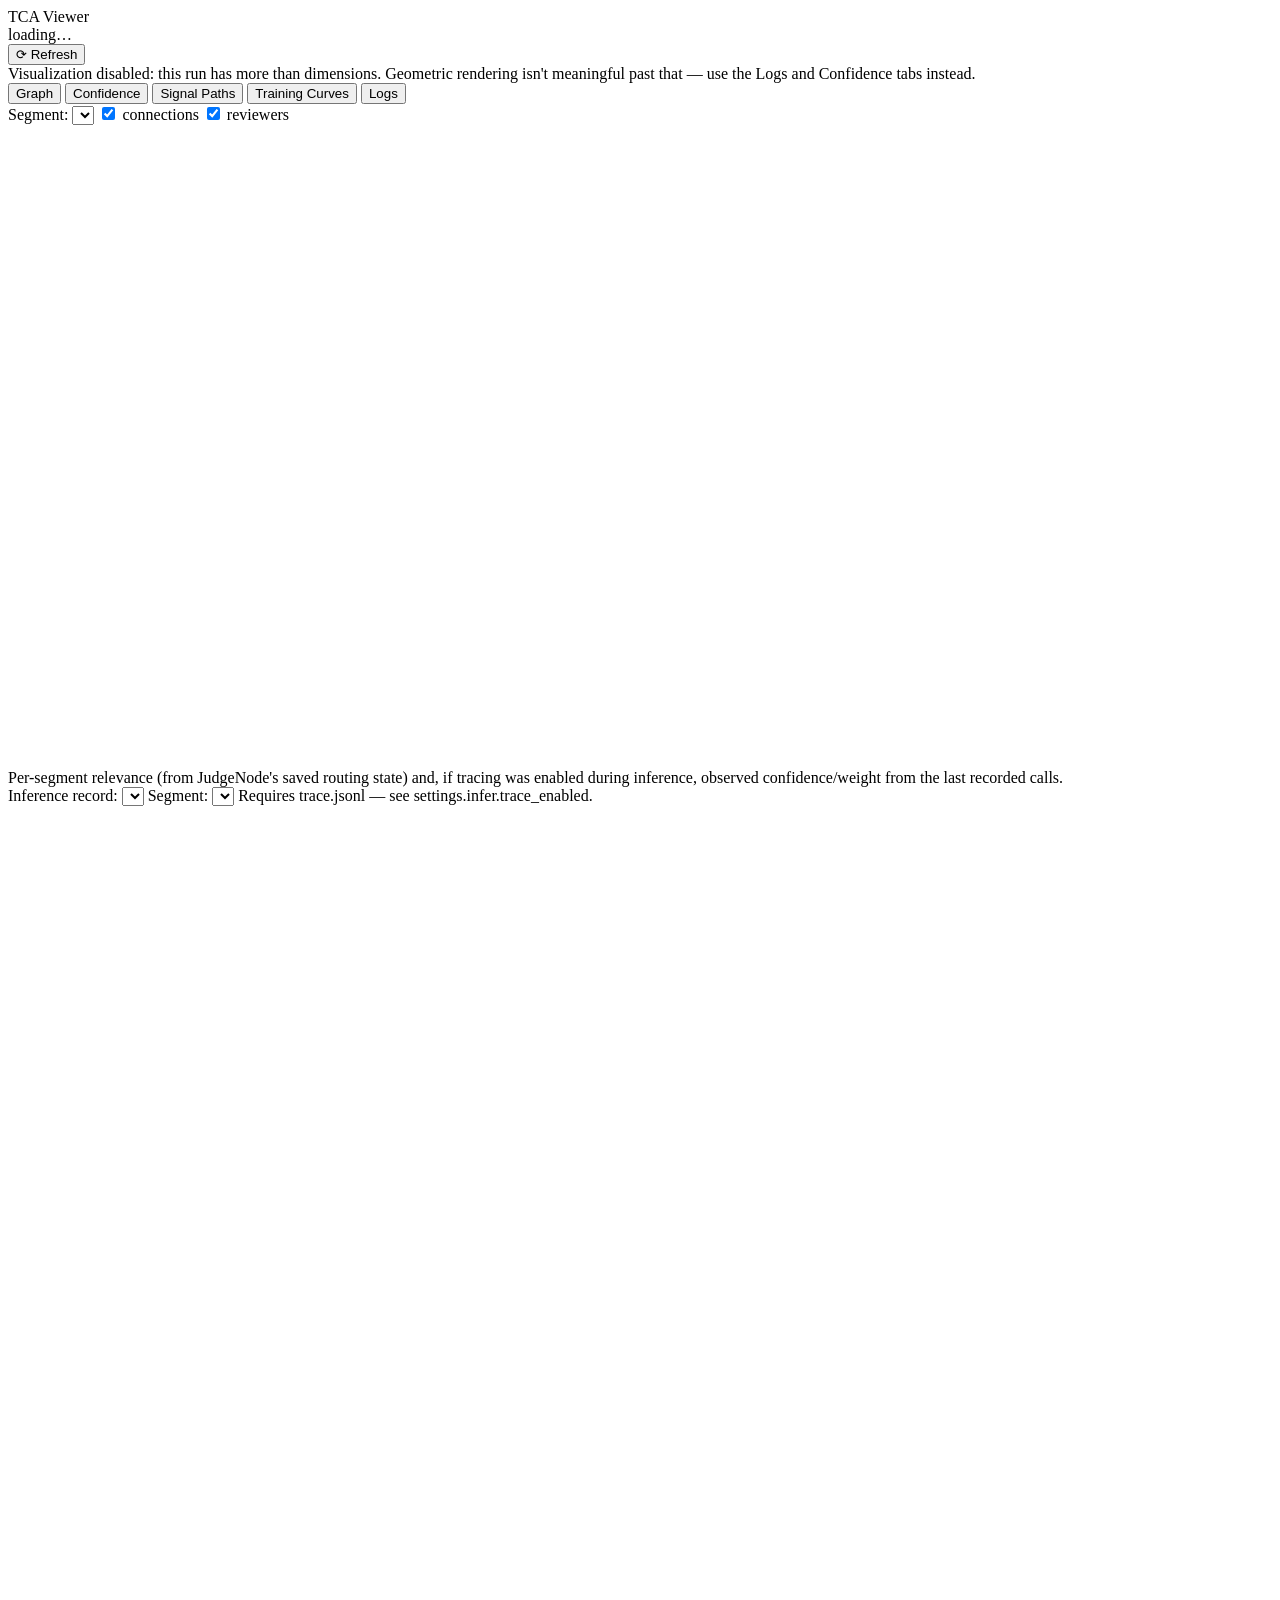
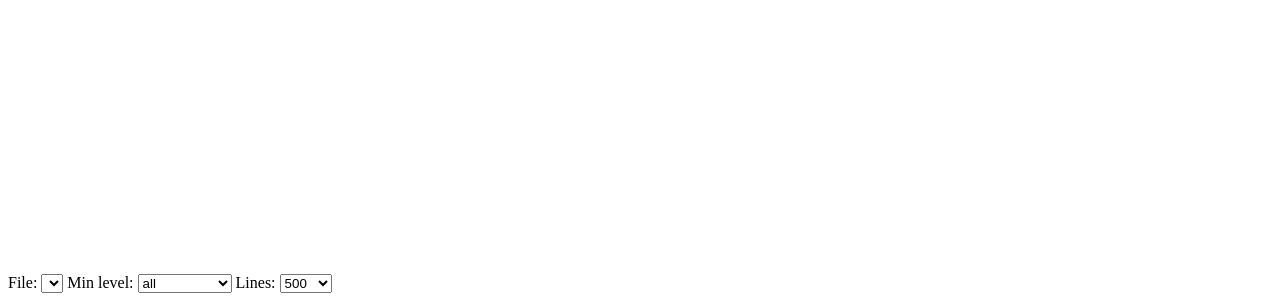
==== _tmp_visualizer/viz_tool/static/index.html @ bc63478f "Add browser-based visualizer tool and full-auto-parallel test run script _tmp_visualizer/: stdlib-on" ====
<!DOCTYPE html>
<html lang="en">
<head>
<meta charset="UTF-8">
<title>TCA Viewer</title>
<link rel="stylesheet" href="/style.css">
</head>
<body>
  <header id="statusbar">
    <div class="brand">TCA Viewer</div>
    <div id="status-info" class="status-info">loading…</div>
    <button id="refresh-btn" title="Manual refresh — this tool never polls on its own">⟳ Refresh</button>
  </header>

  <div id="viz-disabled-banner" class="banner hidden">
    Visualization disabled: this run has more than <span id="max-dims"></span> dimensions.
    Geometric rendering isn't meaningful past that — use the Logs and Confidence tabs instead.
  </div>

  <nav id="tabs">
    <button class="tab-btn active" data-tab="graph">Graph</button>
    <button class="tab-btn" data-tab="confidence">Confidence</button>
    <button class="tab-btn" data-tab="paths">Signal Paths</button>
    <button class="tab-btn" data-tab="curves">Training Curves</button>
    <button class="tab-btn" data-tab="logs">Logs</button>
  </nav>

  <main>
    <section id="tab-graph" class="tab-panel active">
      <div class="controls">
        <label>Segment:
          <select id="graph-segment-select"></select>
        </label>
        <label class="checkbox"><input type="checkbox" id="graph-show-connections" checked> connections</label>
        <label class="checkbox"><input type="checkbox" id="graph-show-reviewers" checked> reviewers</label>
        <span id="graph-node-count" class="hint"></span>
      </div>
      <canvas id="graph-canvas" width="900" height="640"></canvas>
      <div id="graph-tooltip" class="tooltip hidden"></div>
    </section>

    <section id="tab-confidence" class="tab-panel">
      <div class="controls">
        <span class="hint">Per-segment relevance (from JudgeNode's saved routing state) and, if tracing was
        enabled during inference, observed confidence/weight from the last recorded calls.</span>
      </div>
      <div id="confidence-content"></div>
    </section>

    <section id="tab-paths" class="tab-panel">
      <div class="controls">
        <label>Inference record:
          <select id="trace-record-select"></select>
        </label>
        <label>Segment:
          <select id="trace-segment-select"></select>
        </label>
        <span id="trace-hint" class="hint">Requires trace.jsonl — see settings.infer.trace_enabled.</span>
      </div>
      <canvas id="paths-canvas" width="900" height="640"></canvas>
      <div id="paths-detail"></div>
    </section>

    <section id="tab-curves" class="tab-panel">
      <canvas id="curves-canvas" width="900" height="420"></canvas>
      <div id="curves-hint" class="hint"></div>
    </section>

    <section id="tab-logs" class="tab-panel">
      <div class="controls">
        <label>File:
          <select id="log-file-select"></select>
        </label>
        <label>Min level:
          <select id="log-level-select">
            <option value="">all</option>
            <option value="1">DEBUG+</option>
            <option value="2">ERROR+</option>
            <option value="3">WARNING+</option>
            <option value="4">INFO only</option>
          </select>
        </label>
        <label>Lines:
          <select id="log-limit-select">
            <option value="200">200</option>
            <option value="500" selected>500</option>
            <option value="2000">2000</option>
          </select>
        </label>
      </div>
      <div id="log-content"></div>
    </section>
  </main>

  <script src="/app.js"></script>
</body>
</html>
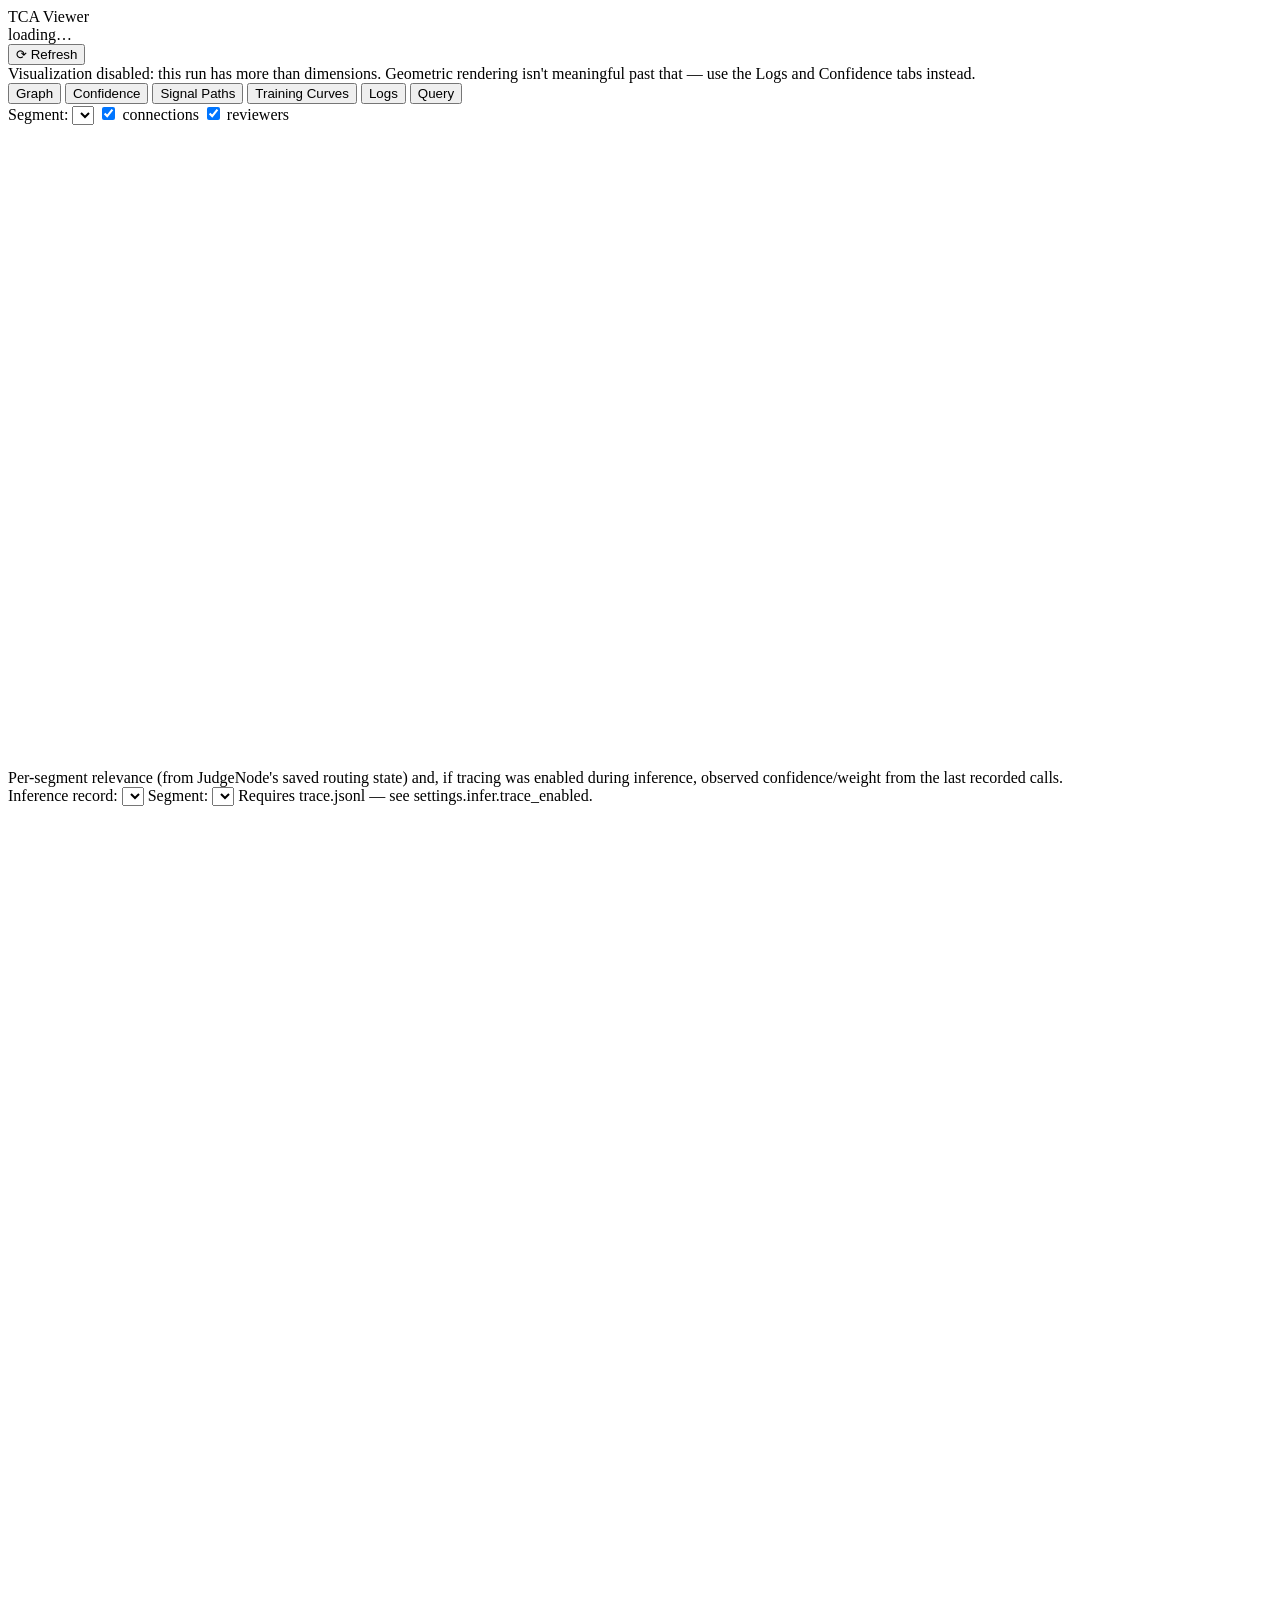
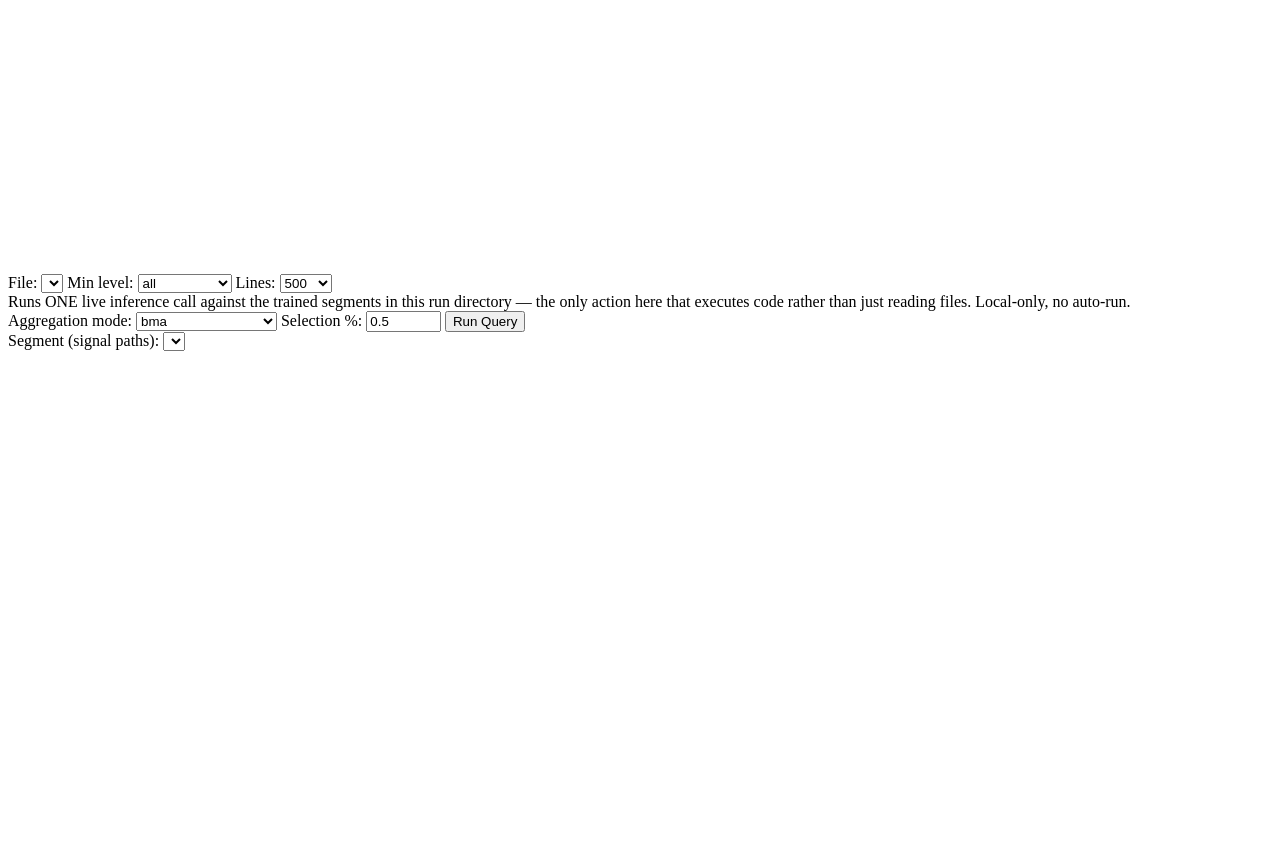
==== commit 387527a5: "Add custom query feature to the visualizer New POST /api/query: loads the trained segments fresh fro" ====
--- a/_tmp_visualizer/viz_tool/static/index.html
+++ b/_tmp_visualizer/viz_tool/static/index.html
@@ -23,6 +23,7 @@
     <button class="tab-btn" data-tab="paths">Signal Paths</button>
     <button class="tab-btn" data-tab="curves">Training Curves</button>
     <button class="tab-btn" data-tab="logs">Logs</button>
+    <button class="tab-btn" data-tab="query">Query</button>
   </nav>
 
   <main>
@@ -90,6 +91,39 @@
       </div>
       <div id="log-content"></div>
     </section>
+
+    <section id="tab-query" class="tab-panel">
+      <div class="controls">
+        <span class="hint">Runs ONE live inference call against the trained segments in this run
+        directory — the only action here that executes code rather than just reading files.
+        Local-only, no auto-run.</span>
+      </div>
+      <div id="query-schema-hint" class="hint"></div>
+      <form id="query-form"></form>
+      <div class="controls">
+        <label>Aggregation mode:
+          <select id="query-aggregation-mode">
+            <option value="bma" selected>bma</option>
+            <option value="simple_mean">simple_mean</option>
+            <option value="relevance_weighted">relevance_weighted</option>
+          </select>
+        </label>
+        <label>Selection %:
+          <input type="number" id="query-selection-pct" value="0.5" min="0" max="1" step="0.05" style="width:5em">
+        </label>
+        <button type="button" id="query-run-btn">Run Query</button>
+      </div>
+      <div id="query-error" class="hint hidden"></div>
+      <div id="query-result"></div>
+      <div id="query-confidence"></div>
+      <div class="controls">
+        <label>Segment (signal paths):
+          <select id="query-segment-select"></select>
+        </label>
+      </div>
+      <canvas id="query-canvas" width="900" height="480"></canvas>
+      <div id="query-detail"></div>
+    </section>
   </main>
 
   <script src="/app.js"></script>
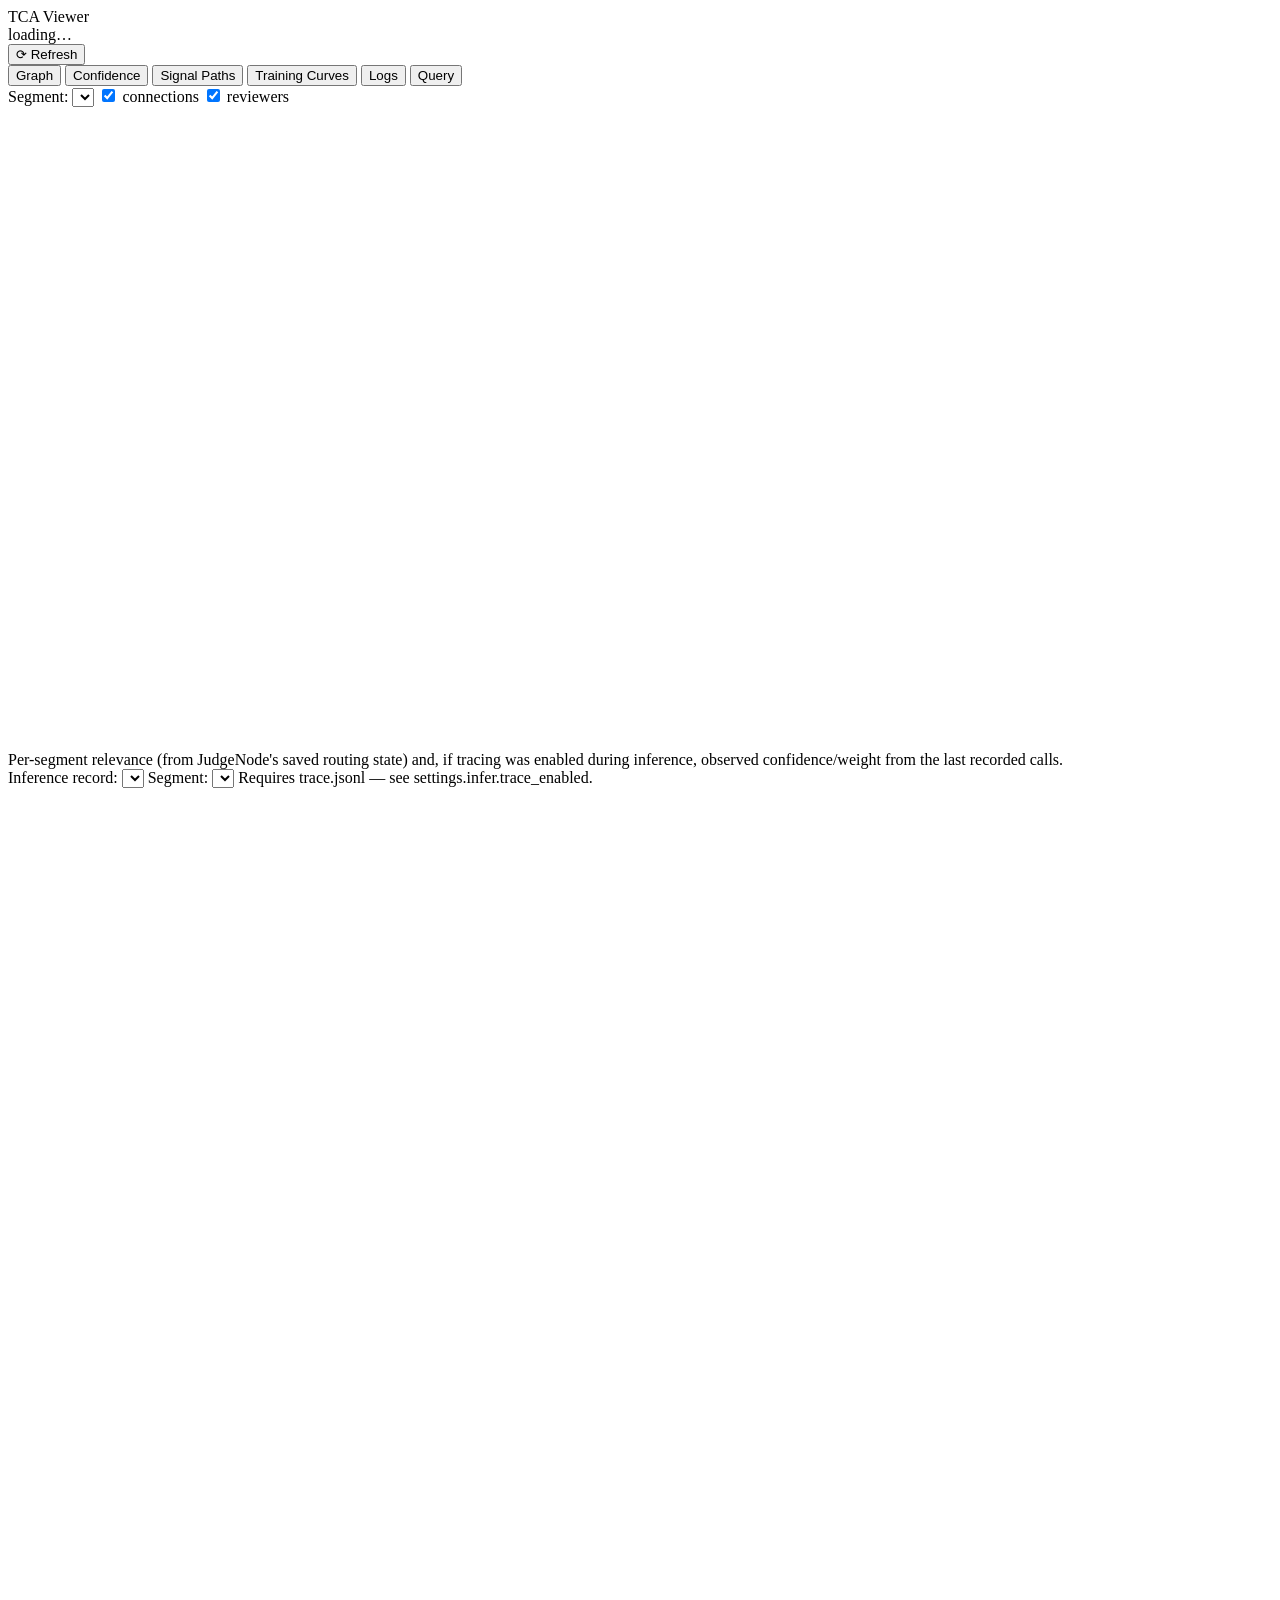
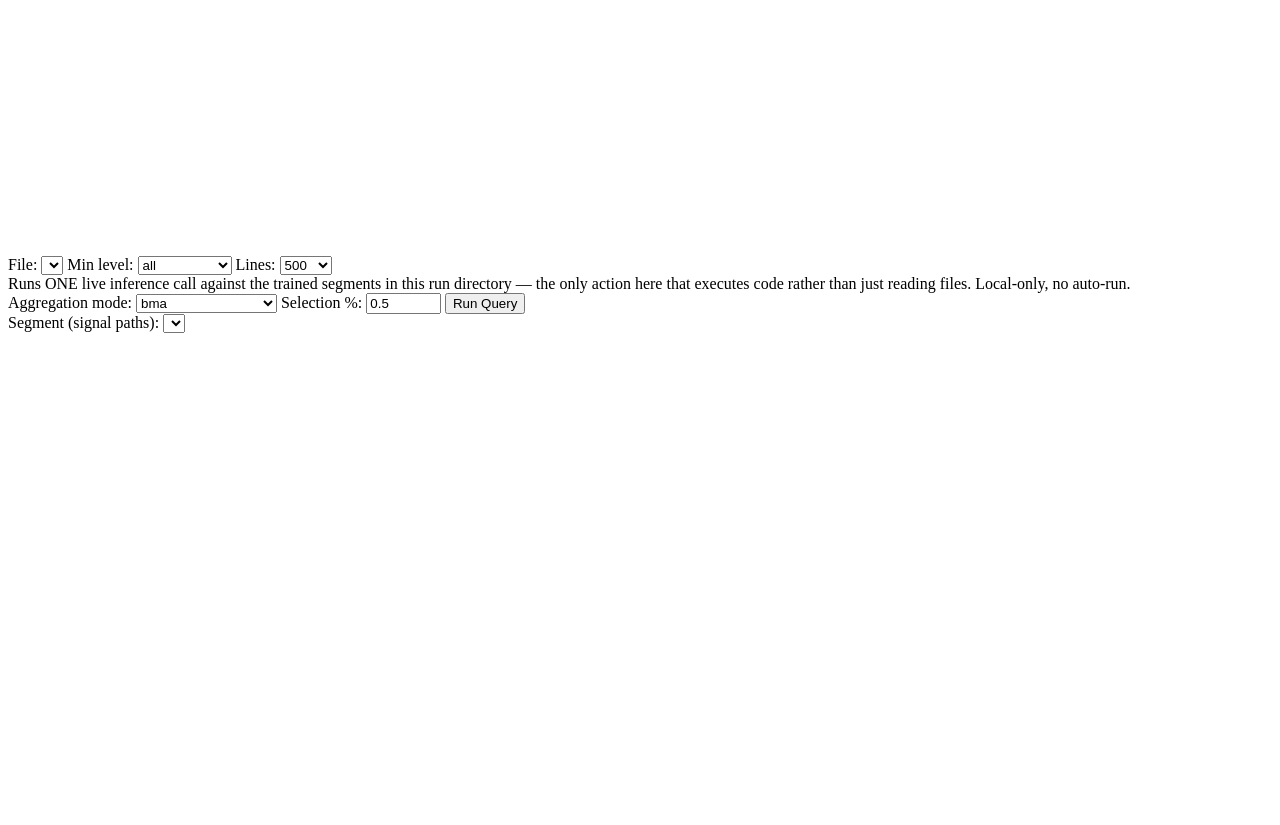
==== commit 4aba6e24: "Fix misleading >3D banner + verify dimensions=1/2 actually work end-to-end The "visualization disabl" ====
--- a/_tmp_visualizer/viz_tool/static/index.html
+++ b/_tmp_visualizer/viz_tool/static/index.html
@@ -12,10 +12,7 @@
     <button id="refresh-btn" title="Manual refresh — this tool never polls on its own">⟳ Refresh</button>
   </header>
 
-  <div id="viz-disabled-banner" class="banner hidden">
-    Visualization disabled: this run has more than <span id="max-dims"></span> dimensions.
-    Geometric rendering isn't meaningful past that — use the Logs and Confidence tabs instead.
-  </div>
+  <div id="viz-disabled-banner" class="banner hidden"></div>
 
   <nav id="tabs">
     <button class="tab-btn active" data-tab="graph">Graph</button>
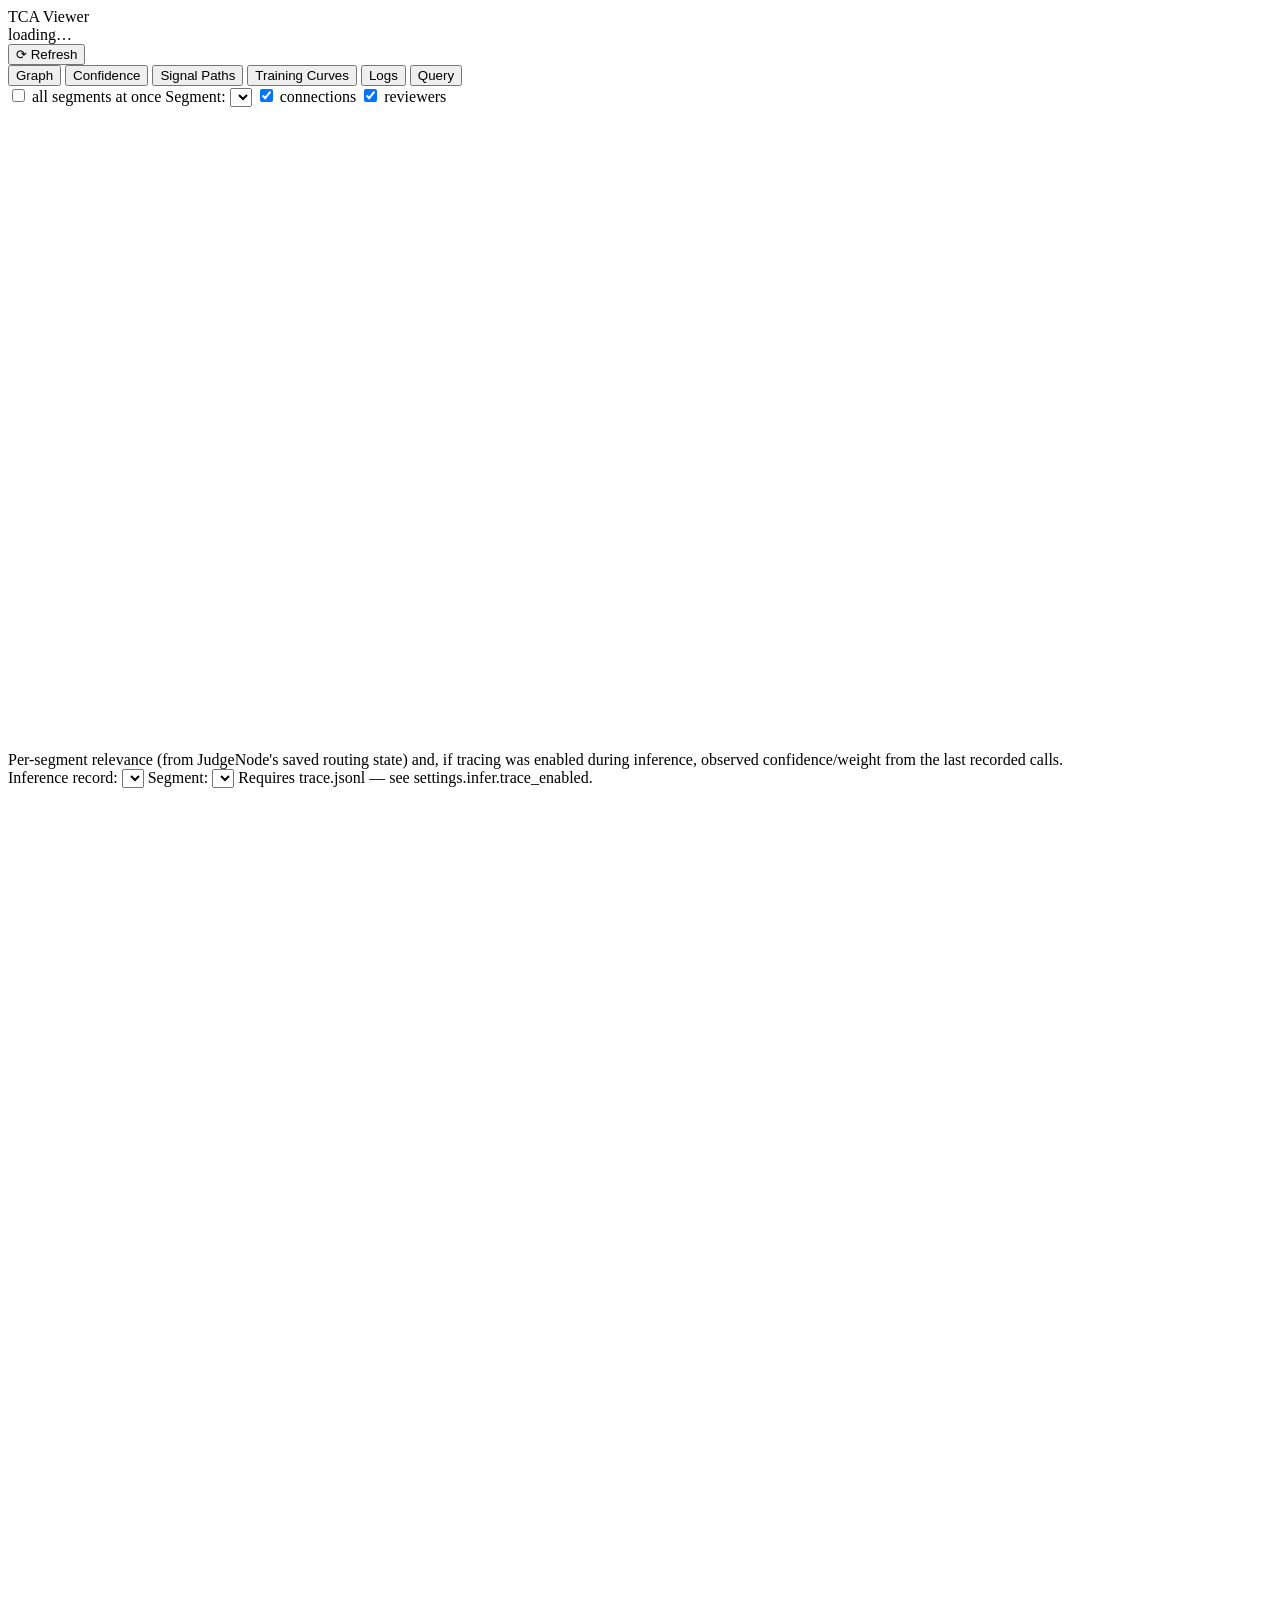
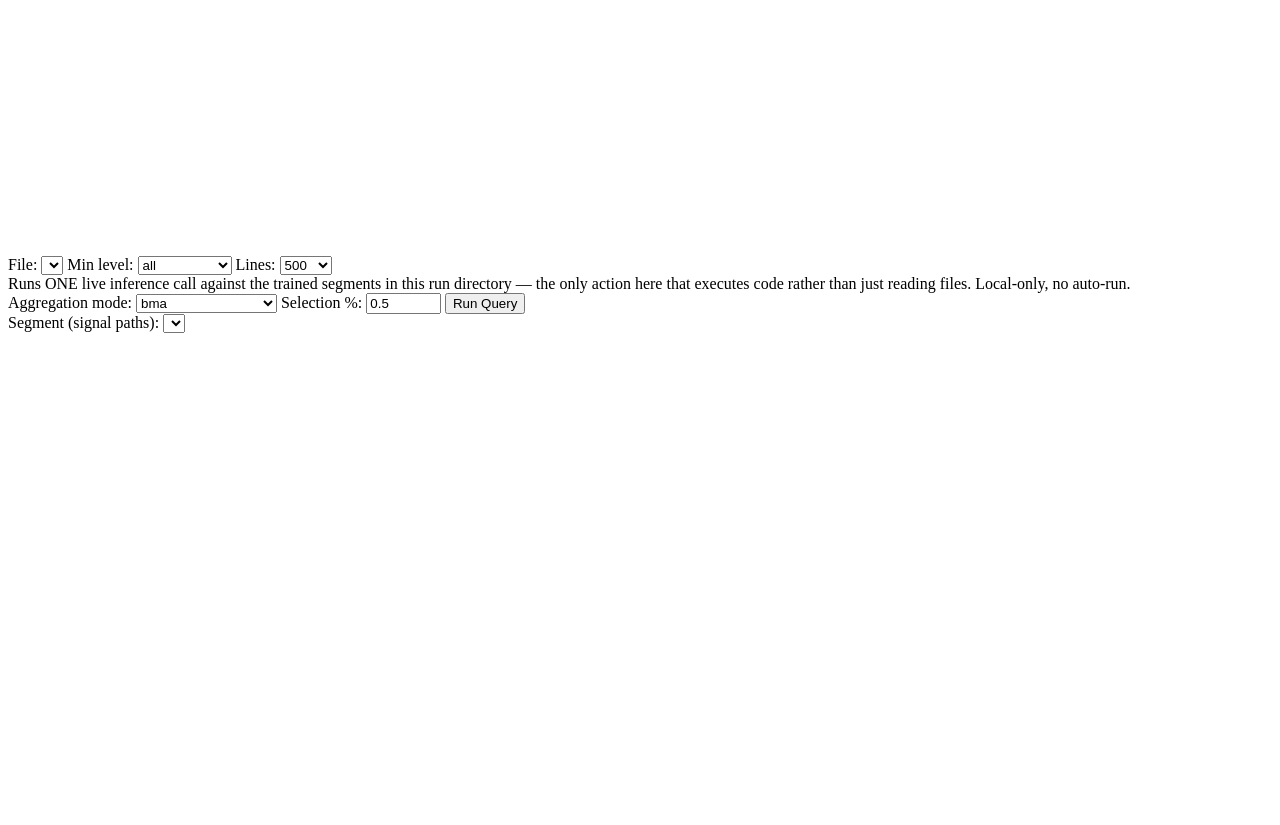
==== commit 47ce93ec: "Add "all segments at once" view to the Graph tab New checkbox renders every segment on the same canv" ====
--- a/_tmp_visualizer/viz_tool/static/index.html
+++ b/_tmp_visualizer/viz_tool/static/index.html
@@ -26,6 +26,7 @@
   <main>
     <section id="tab-graph" class="tab-panel active">
       <div class="controls">
+        <label class="checkbox"><input type="checkbox" id="graph-show-all-segments"> all segments at once</label>
         <label>Segment:
           <select id="graph-segment-select"></select>
         </label>
@@ -33,6 +34,7 @@
         <label class="checkbox"><input type="checkbox" id="graph-show-reviewers" checked> reviewers</label>
         <span id="graph-node-count" class="hint"></span>
       </div>
+      <div id="graph-legend" class="hint"></div>
       <canvas id="graph-canvas" width="900" height="640"></canvas>
       <div id="graph-tooltip" class="tooltip hidden"></div>
     </section>
